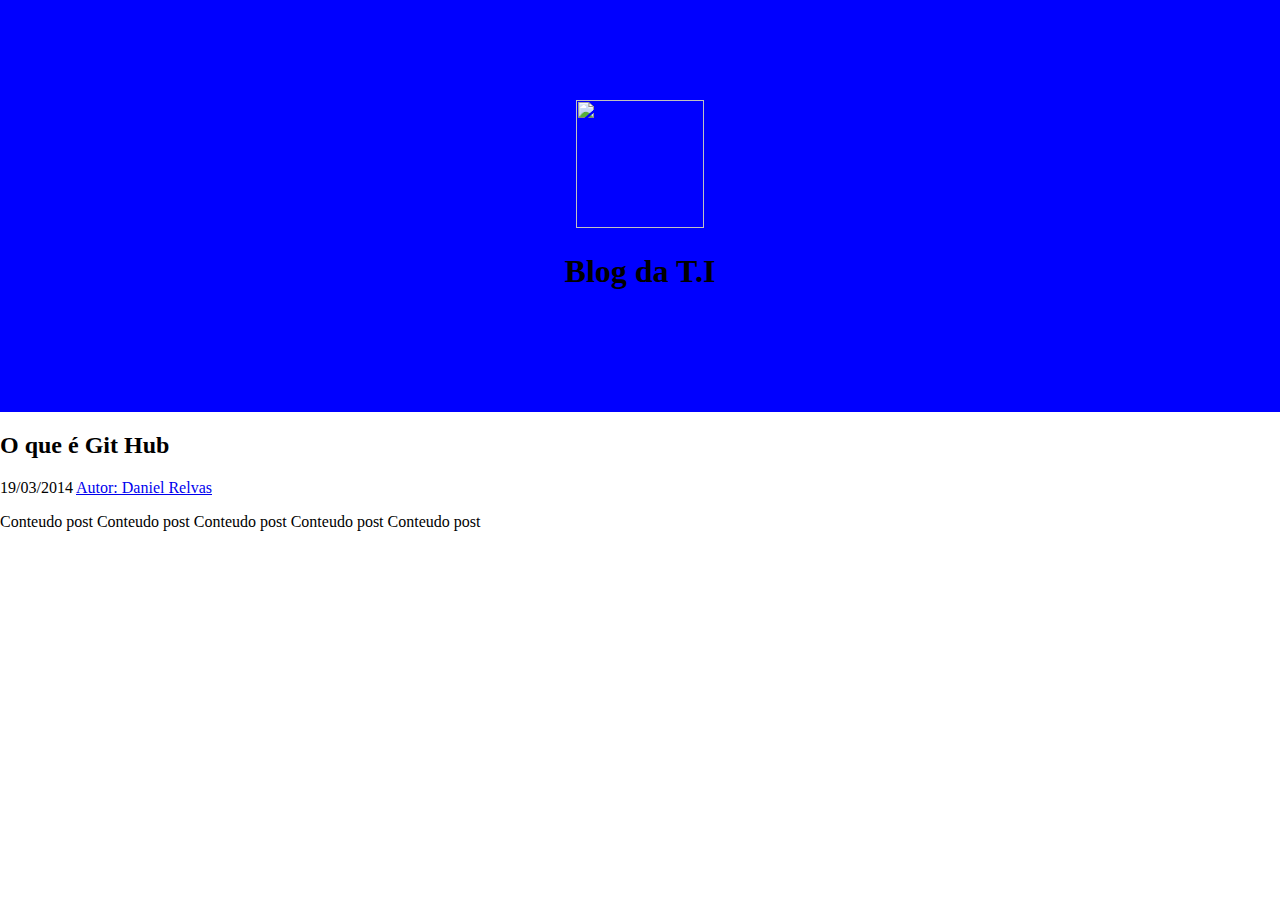
==== index.html @ 33878a66 "Modificação da ultima aula" ====
<!DOCTYPE html>
<html>

	<head>
		<meta charset="utf-8">
		<title> Blog da TI </title>
		<style>
			body {
				margin: 0;
			}
			div {
				background-image: url(http://www.fc.ul.pt/sites/default/files/banner-DI.jpg);
				background-repeat: no-repeat;
				background-size: cover;
				padding: 100px 0px ;
				background-color: blue;
				text-align: center;
				}
		</style>
	</head>
		
	<body> 
		<div>
			<img src="http://www.samytec.com/imagenes/Soporte-tecnico.png" width="128" height="128">
			<h1> Blog da T.I </h1>
		</div>
		
		<h2> O que é Git Hub </h2>
		<p> 19/03/2014 <a href="#"> Autor: Daniel Relvas </a></p>
		<p> Conteudo post Conteudo post Conteudo post Conteudo post Conteudo post </p>
	</body>

</html>
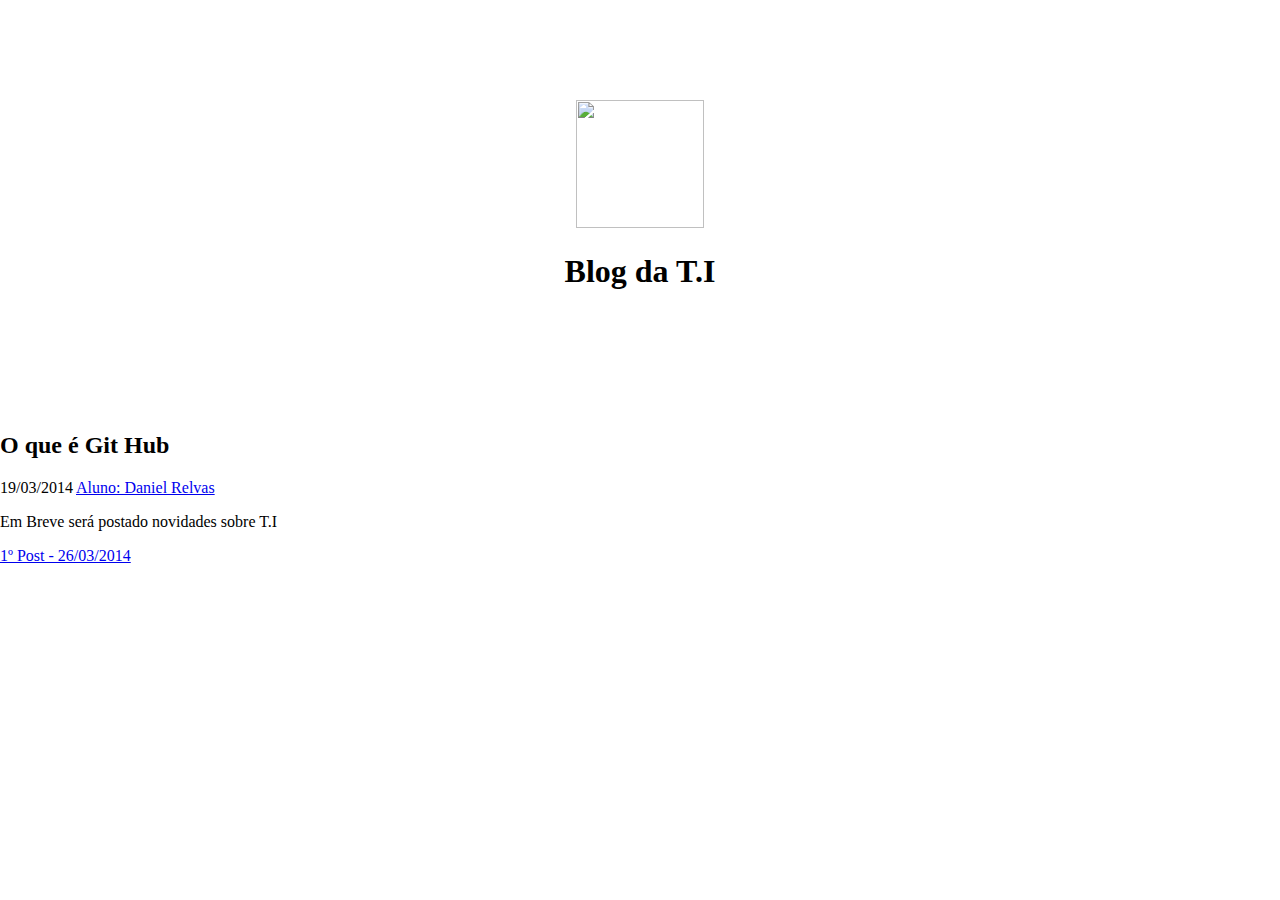
==== commit b86bfe1a: "Post 1 - dia 26-03" ====
--- a/index.html
+++ b/index.html
@@ -13,7 +13,7 @@
 				background-repeat: no-repeat;
 				background-size: cover;
 				padding: 100px 0px ;
-				background-color: blue;
+				background-color: white;
 				text-align: center;
 				}
 		</style>
@@ -26,8 +26,9 @@
 		</div>
 		
 		<h2> O que é Git Hub </h2>
-		<p> 19/03/2014 <a href="#"> Autor: Daniel Relvas </a></p>
-		<p> Conteudo post Conteudo post Conteudo post Conteudo post Conteudo post </p>
+		<p> 19/03/2014 <a href="#"> Aluno: Daniel Relvas </a></p>
+		<p> Em Breve será postado novidades sobre T.I </p>
+	<a href="post1.html" > 1º Post - 26/03/2014
 	</body>
 
 </html>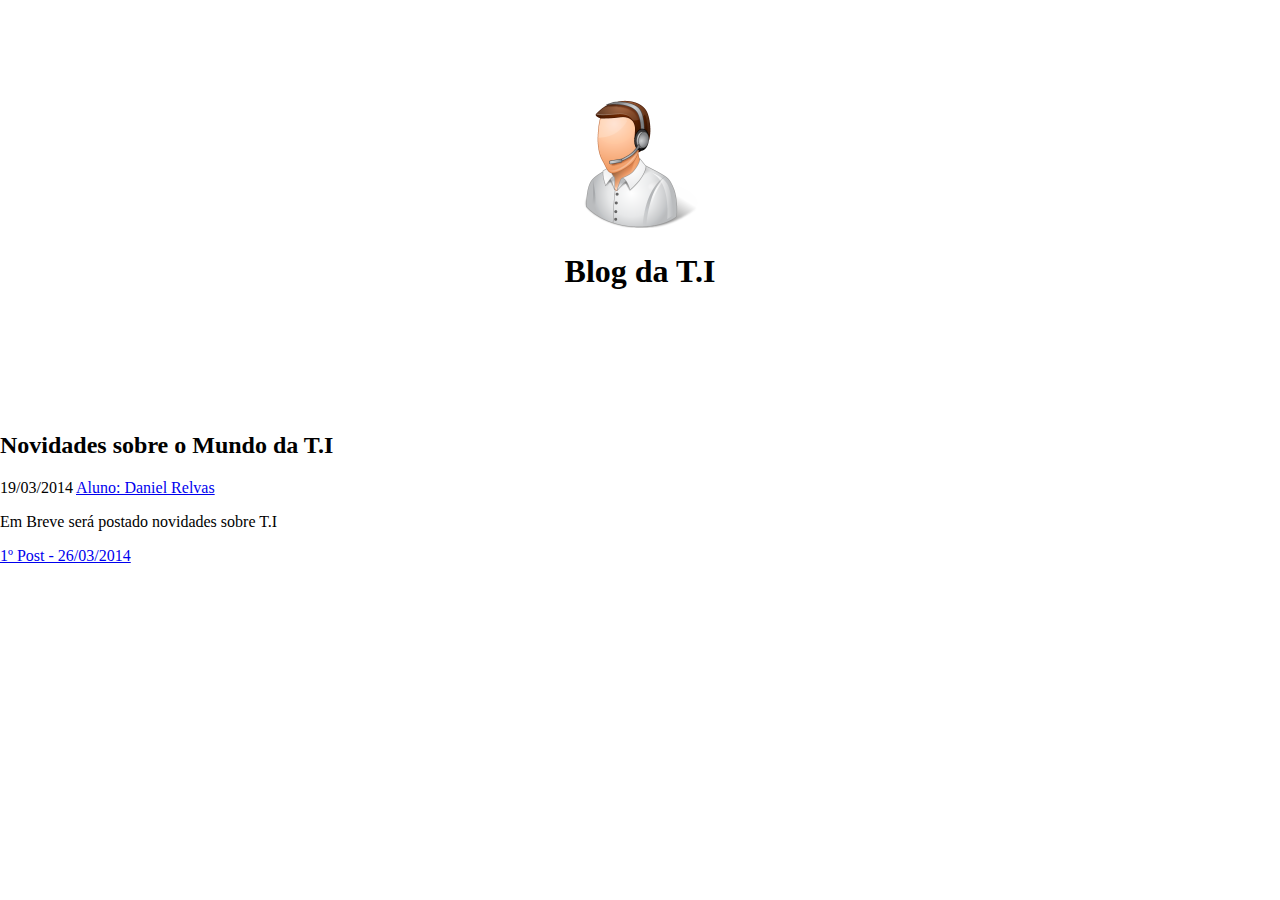
==== commit 18d72a46: "organizandoaspastas" ====
--- a/index.html
+++ b/index.html
@@ -3,13 +3,14 @@
 
 	<head>
 		<meta charset="utf-8">
+		<link rel="/stylesheet/estilo.css" rel="stylesheet">
 		<title> Blog da TI </title>
 		<style>
 			body {
 				margin: 0;
 			}
 			div {
-				background-image: url(http://www.fc.ul.pt/sites/default/files/banner-DI.jpg);
+				background-image: url(images/Banner.jpg);
 				background-repeat: no-repeat;
 				background-size: cover;
 				padding: 100px 0px ;
@@ -21,11 +22,11 @@
 		
 	<body> 
 		<div>
-			<img src="http://www.samytec.com/imagenes/Soporte-tecnico.png" width="128" height="128">
+			<img src="images/cara.gif" width="128" height="128">
 			<h1> Blog da T.I </h1>
 		</div>
 		
-		<h2> O que é Git Hub </h2>
+		<h2> Novidades sobre o Mundo da T.I </h2>
 		<p> 19/03/2014 <a href="#"> Aluno: Daniel Relvas </a></p>
 		<p> Em Breve será postado novidades sobre T.I </p>
 	<a href="post1.html" > 1º Post - 26/03/2014
